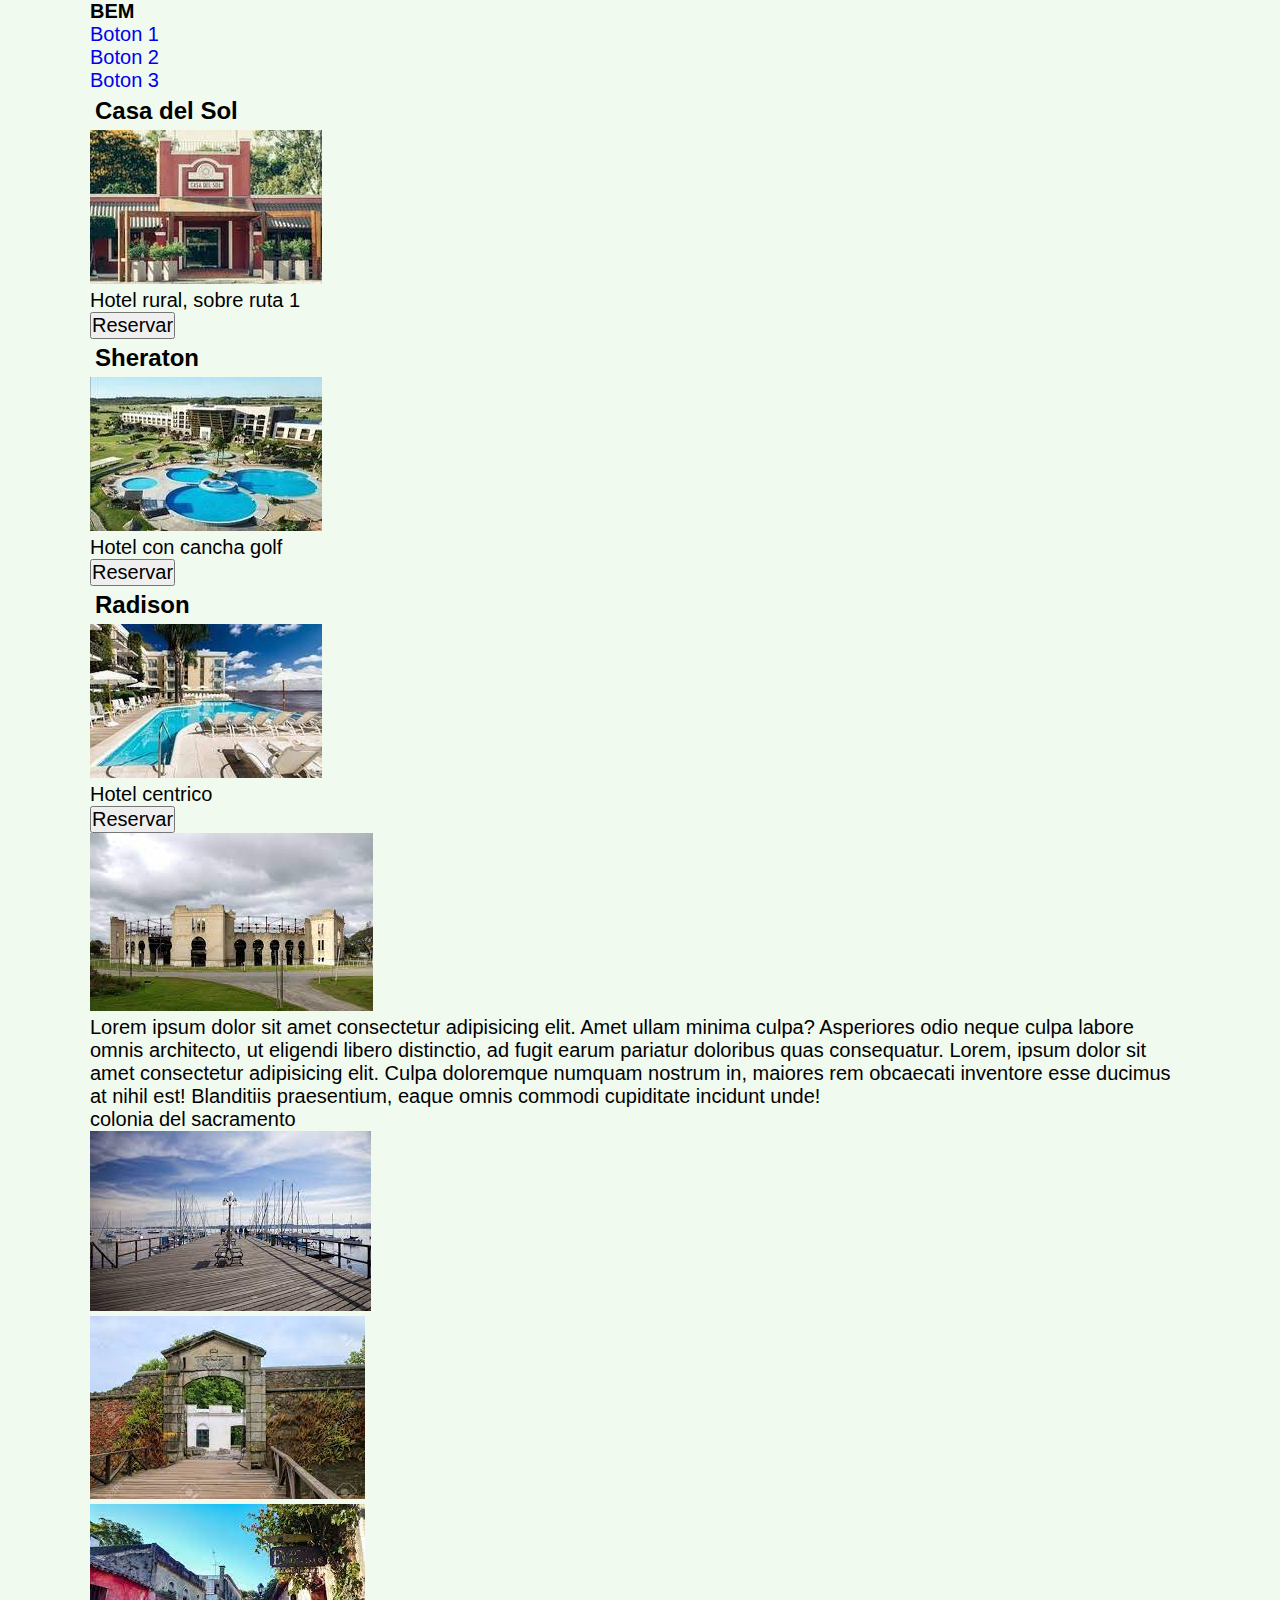
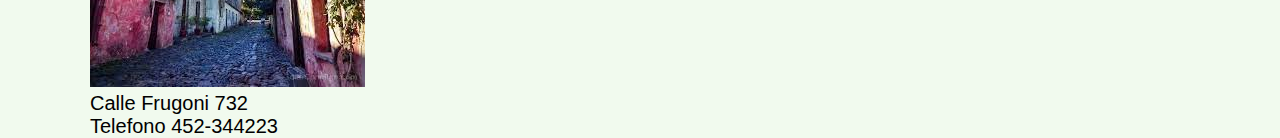
==== paginas/bem.html @ 49cefc4c "Primer commit del proyecto final" ====
<!DOCTYPE html>
<html lang="en">
<head>
    <meta charset="UTF-8">
    <meta http-equiv="X-UA-Compatible" content="IE=edge">
    <meta name="viewport" content="width=device-width, initial-scale=1.0">
    <title>Sass con Bem</title>
    <link rel="stylesheet" href="../css/estilos.css">
    <link rel="preconnect" href="https://fonts.gstatic.com">
    <link href="https://fonts.googleapis.com/css2?family=Dancing+Script:wght@700&display=swap" rel="stylesheet">
</head>
<body class="contenedor">
    <header class="header-bem">
        <h1 class="header-bem__logo">BEM</h1>
        <nav>
            <ul class="header-bem__nav">
                <li><a class="header-bem__link" href="#">Boton 1</a></li>
                <li><a class="header-bem__link" href="#">Boton 2</a></li>
                <li><a class="header-bem__link header-bem__link--celeste" href="#">Boton 3</a></li>
            </ul>
        </nav>
    </header>
    <main class="fotos-hoteles">
        <div class="fotos-hoteles__card">
            <h2>Casa del Sol</h2>
            <img src="../multimedia/casaDelSol.jpg" alt="casa-de-sol">
            <p class="fotos-hoteles__parrafo">Hotel rural, sobre ruta 1</p>
            <button>Reservar</button>
        </div>
        <div class="fotos-hoteles__card">
            <h2>Sheraton</h2>
            <img src="../multimedia/sheraton.jpg" alt="sheraton">
            <p class="fotos-hoteles__parrafo">Hotel con cancha golf</p>
            <button>Reservar</button>
        </div>
        <div class="fotos-hoteles__card">
            <h2>Radison</h2>
            <img src="../multimedia/radisson.jpg" alt="radison">
            <p class="fotos-hoteles__parrafo">Hotel centrico</p>
            <button>Reservar</button>
        </div>
    </main>
    <section class="foto-colonia">
        <img class="foto-colonia__imagen" src="../multimedia/plazaToros.jpg" alt="plaza-de-toros">
        <p class="foto-colonia__parrafo">Lorem ipsum dolor sit amet consectetur adipisicing elit. Amet ullam minima culpa? Asperiores odio neque culpa labore omnis architecto, ut eligendi libero distinctio, ad fugit earum pariatur doloribus quas consequatur. Lorem, ipsum dolor sit amet consectetur adipisicing elit. Culpa doloremque numquam nostrum in, maiores rem obcaecati inventore esse ducimus at nihil est! Blanditiis praesentium, eaque omnis commodi cupiditate incidunt unde!</p>
    </section>
    <section class="banner">
            <p class="banner__parrafo">colonia del sacramento</p>
    </section>

    <section class="banner-fotos">
        <ul class="banner-fotos__imagenes">
            <li class="banner-fotos__estilo-imagen">
                <img src="../multimedia/muelleViejo.jpg" alt="muelle-viejo">
            </li>
            <li class="banner-fotos__estilo-imagen">
                <img src="../multimedia/puertaCiudadela.jpg" alt="puerta-ciudadela">
            </li>
            <li class="banner-fotos__estilo-imagen banner-fotos__estilo-imagen--promocionada">
                <img src="../multimedia/calleSuspiro.jpg" alt="calle-suspiro">
            </li>
        </ul>
    </section>
    <footer class="footer-bem">
        <ul class="footer-bem__datos">
            <li class="footer-bem__texto">Calle Frugoni 732</li>
            <li class="footer-bem__texto">Telefono 452-344223</li>
        </ul>
    </footer>
</body>
</html>
---- css/estilos.css ----
@charset "UTF-8";
* {
  margin: 0px;
  padding: 0px;
  -webkit-box-sizing: border-box;
          box-sizing: border-box;
  font-family: Arial, Helvetica, sans-serif;
  font-size: 20px;
}

li {
  list-style: none;
}

a {
  text-decoration: none;
}

body {
  height: 100vh;
  background-color: #f1faee;
  position: relative;
}

.body-index {
  background-image: url(../multimedia/coloniaFaro.jpg);
}

.contenedor {
  max-width: 1100px;
  margin: 0 auto;
}

h2 {
  font-size: 24px;
  font-weight: bold;
  margin: 5px;
}

h3 {
  font-size: 20px;
  font-family: Arial, Helvetica, sans-serif;
  font-weight: bold;
}

.cajasSitios {
  width: 90%;
  background-color: rgba(132, 169, 140, 0.3);
  display: -webkit-box;
  display: -ms-flexbox;
  display: flex;
  -webkit-box-orient: vertical;
  -webkit-box-direction: normal;
      -ms-flex-direction: column;
          flex-direction: column;
  -webkit-box-pack: start;
      -ms-flex-pack: start;
          justify-content: flex-start;
  -webkit-box-align: center;
      -ms-flex-align: center;
          align-items: center;
  -webkit-box-shadow: 0px 0px 15px 0px rgba(0, 0, 0, 0.3);
          box-shadow: 0px 0px 15px 0px rgba(0, 0, 0, 0.3);
  padding: 5px;
  border-radius: 8px;
  margin: 10px;
  -webkit-transition: all .2s;
  transition: all .2s;
}

.cajasSitios img {
  width: 100%;
  height: auto;
}

.cajasSitios h3 {
  width: 100%;
  color: #f1faee;
  background-color: #457b9d;
  padding: 3px;
  margin-bottom: 0;
  border-top-left-radius: 5px;
  border-top-right-radius: 5px;
}

.cajasSitios:hover {
  -webkit-box-shadow: 1px 1px 10px 1px rgba(69, 123, 157, 0.8);
          box-shadow: 1px 1px 10px 1px rgba(69, 123, 157, 0.8);
  -webkit-transform: translateY(-3px);
          transform: translateY(-3px);
}

.grillaCajasSitios {
  display: -ms-grid;
  display: grid;
  -ms-grid-columns: 1fr 1fr 1fr;
      grid-template-columns: 1fr 1fr 1fr;
  /* ajustar menos columnas en mquery*/
  justify-items: center;
}

@media (max-width: 1000px) and (min-width: 671px) {
  .grillaCajasSitios {
    -ms-grid-columns: 1fr 1fr;
        grid-template-columns: 1fr 1fr;
  }
}

@media (max-width: 670px) {
  .grillaCajasSitios {
    -ms-grid-columns: 1fr;
        grid-template-columns: 1fr;
  }
}

.contenedor-carrusel {
  width: 90%;
  margin: 10px auto;
}

@media (max-width: 670px) {
  .contenedor-carrusel {
    margin: 0 auto;
    width: 98%;
  }
}

.carrusel-fondo {
  padding: 5px;
  background-color: rgba(241, 250, 238, 0.8);
  border-radius: 50px;
  margin: 0 auto;
}

.carrusel-fondo .carrusel-fondo__etiqueta {
  color: #457b9d;
  font-family: Arial, Helvetica, sans-serif;
  font-weight: bold;
}

@media (max-width: 750px) {
  .carrusel-fondo .carrusel-fondo__etiqueta {
    font-size: 18px;
  }
}

.carrusel-fondo .carrusel-fondo__parrafo {
  color: #457b9d;
  font-family: Arial, Helvetica, sans-serif;
  font-weight: bold;
}

@media (max-width: 750px) {
  .carrusel-fondo .carrusel-fondo__parrafo {
    font-size: 16px;
  }
}

.margen-arriba {
  margin-top: 50px;
}

ul {
  margin: 0;
  padding: 0;
}

.header-bgc {
  background-color: #457b9d;
}

.menu-desplegar, .menu-cerrar {
  color: #f1faee;
  display: none;
}

.header-flex {
  display: -webkit-box;
  display: -ms-flexbox;
  display: flex;
  -webkit-box-pack: justify;
      -ms-flex-pack: justify;
          justify-content: space-between;
  -webkit-box-align: center;
      -ms-flex-align: center;
          align-items: center;
  padding: 5px;
  position: relative;
}

.header-flex .header-flex__logo {
  font-family: 'Dancing Script', cursive;
  font-size: 24px;
  color: #f1faee;
}

.header-flex .header-flex__logo:hover {
  color: yellow;
  text-shadow: 1px 1px 10px yellow;
}

.header-flex .header-flex__nav-ul {
  display: -webkit-box;
  display: -ms-flexbox;
  display: flex;
  background-color: #457b9d;
}

.header-flex .header-flex__nav-ul .header-flex__link {
  font-family: Arial, Helvetica, sans-serif;
  font-size: 16px;
  font-weight: bold;
  padding: 0 4px;
  height: 100%;
  color: #f1faee;
}

.header-flex .header-flex__nav-ul .header-flex__link:hover {
  border-radius: 8px;
  color: yellow;
}

@media (min-width: 801px) {
  .header-flex .header-flex__nav-ul .header-flex__link:hover {
    text-shadow: 1px 1px 10px yellow;
  }
}

@media (max-width: 800px) {
  .menu-desplegar, .menu-cerrar {
    display: block;
  }
  .barraNav {
    position: absolute;
    top: -500%;
  }
  .barraNav .header-flex__nav-ul {
    -webkit-box-orient: vertical;
    -webkit-box-direction: normal;
        -ms-flex-direction: column;
            flex-direction: column;
    -webkit-box-align: center;
        -ms-flex-align: center;
            align-items: center;
    width: 100%;
  }
  .barraNav:target {
    top: 0;
    margin: 0;
    width: 99%;
    -webkit-transition: top 0.5s ease-in;
    transition: top 0.5s ease-in;
  }
}

.body-index {
  height: 100%;
  width: 100%;
  background-image: url(../multimedia/coloniaSmartphone2.jpg);
  background-repeat: no-repeat;
  background-size: cover;
}

.claseMain {
  height: auto;
  display: -webkit-box;
  display: -ms-flexbox;
  display: flex;
  -webkit-box-orient: horizontal;
  -webkit-box-direction: normal;
      -ms-flex-direction: row;
          flex-direction: row;
  height: 70%;
  -webkit-box-align: end;
      -ms-flex-align: end;
          align-items: flex-end;
  -webkit-box-pack: end;
      -ms-flex-pack: end;
          justify-content: flex-end;
}

.claseMain .claseMain__p {
  width: 60%;
  margin: 30px;
  background-color: rgba(31, 33, 36, 0.5);
  padding: 20px;
  color: #dad6d8;
  font-size: 32px;
  border-radius: 10px;
}

@media (max-width: 650px) {
  .claseMain .claseMain__p {
    font-size: 26px;
  }
}

.claseMain .claseMain__p .claseMain__strong {
  color: #dad6d8;
  font-size: 32px;
}

@media (min-width: 650px) {
  .body-index {
    background-image: url(../multimedia/coloniaFaro.jpg);
  }
}

.grilla-playas {
  width: 100%;
  display: -webkit-box;
  display: -ms-flexbox;
  display: flex;
  -webkit-box-orient: horizontal;
  -webkit-box-direction: normal;
      -ms-flex-direction: row;
          flex-direction: row;
  -ms-flex-wrap: wrap;
      flex-wrap: wrap;
  -webkit-box-pack: justify;
      -ms-flex-pack: justify;
          justify-content: space-between;
}

.grilla-playas article {
  background-color: rgba(132, 169, 140, 0.3);
  width: 45%;
  min-width: 470px;
  max-height: 300px;
  margin: 20px;
  padding: 5px;
  -webkit-box-shadow: 0px 0px 15px 0px rgba(0, 0, 0, 0.3);
          box-shadow: 0px 0px 15px 0px rgba(0, 0, 0, 0.3);
  border-radius: 8px;
}

.grilla-playas article div {
  display: -webkit-box;
  display: -ms-flexbox;
  display: flex;
  -webkit-box-orient: horizontal;
  -webkit-box-direction: normal;
      -ms-flex-flow: row nowrap;
          flex-flow: row nowrap;
}

.grilla-playas article p {
  text-align: justify;
  margin: 5px;
}

.grilla-playas h3 {
  width: 100%;
  color: #f1faee;
  background-color: #457b9d;
  padding: 3px;
  margin-bottom: 0;
  border-top-left-radius: 5px;
  border-top-right-radius: 5px;
}

.piePagina {
  width: 100%;
  background-color: #354f52;
  opacity: 0.8;
  display: -webkit-box;
  display: -ms-flexbox;
  display: flex;
  -webkit-box-orient: horizontal;
  -webkit-box-direction: normal;
      -ms-flex-direction: row;
          flex-direction: row;
  -ms-flex-pack: distribute;
      justify-content: space-around;
  -webkit-box-align: end;
      -ms-flex-align: end;
          align-items: flex-end;
}

.piePagina div {
  font-size: 12px;
  /* Tamaño para smartphone, aumentar en mquery*/
  color: #a1a0a0;
  padding: 1px;
}

@media (max-width: 450px) {
  .piePagina div {
    font-size: 8px;
    text-transform: uppercase;
  }
}

.piePagina--absoluta {
  position: absolute;
  bottom: 0px;
}

.cajaPrueba {
  width: 220px;
  height: auto;
  border: 1px solid;
}

.cajaPrueba .boxImagen {
  position: relative;
  width: 220px;
  height: 180px;
  overflow: hidden;
}

.cajaPrueba .boxImagen .imagen1 {
  position: absolute;
  top: 0;
  overflow: hidden;
}

.cajaPrueba .boxImagen .imagen2 {
  position: absolute;
  top: 0;
  opacity: 0;
  overflow: hidden;
  -webkit-transition: all 1s;
  transition: all 1s;
}

.cajaPrueba .boxImagen:hover .imagen2 {
  opacity: 1;
}

.boxTresFotos {
  display: -webkit-box;
  display: -ms-flexbox;
  display: flex;
  width: 900px;
  height: 50vh;
  -webkit-box-pack: justify;
      -ms-flex-pack: justify;
          justify-content: space-between;
  background-color: black;
}

.boxTresFotos .imagen1 {
  width: 33%;
  overflow: hidden;
  -webkit-transition: all .3s;
  transition: all .3s;
}

.boxTresFotos .imagen1:hover {
  width: 100%;
}

.boxTresFotos .imagen2 {
  width: 33%;
  overflow: hidden;
  -webkit-transition: all .3s;
  transition: all .3s;
}

.boxTresFotos .imagen2:hover {
  width: 100%;
}

.boxTresFotos .imagen3 {
  width: 33%;
  overflow: hidden;
  -webkit-transition: all .3s;
  transition: all .3s;
}

.boxTresFotos .imagen3:hover {
  width: 100%;
}

.miCarrusel {
  width: 70%;
  height: 60vh;
  -webkit-animation-name: carrusel;
          animation-name: carrusel;
  -webkit-animation-iteration-count: infinite;
          animation-iteration-count: infinite;
  -webkit-animation-timing-function: ease-in-out;
          animation-timing-function: ease-in-out;
  -webkit-animation-duration: 6s;
          animation-duration: 6s;
  background-size: cover;
}

@-webkit-keyframes carrusel {
  0% {
    background-image: url(../multimedia/foto1.jpg);
  }
  33% {
    background-image: url(../multimedia/foto2.jpg);
  }
  66% {
    background-image: url(../multimedia/foto3.jpg);
  }
}

@keyframes carrusel {
  0% {
    background-image: url(../multimedia/foto1.jpg);
  }
  33% {
    background-image: url(../multimedia/foto2.jpg);
  }
  66% {
    background-image: url(../multimedia/foto3.jpg);
  }
}

/* Colores
    Azul oscuro 2f3e46  47, 62, 70
                354f52  53, 79, 82
                52796f  82, 121, 111
                84a98c  132, 169, 140
                cad2c5  202, 210, 197
*/
/* PAGINA DE HOTELES Y GASTRONOMIA*/
.cajas-cartas {
  width: 30%;
  margin: 10px auto 0 10px;
  background-color: rgba(132, 169, 140, 0.3);
  display: -webkit-box;
  display: -ms-flexbox;
  display: flex;
  -webkit-box-orient: vertical;
  -webkit-box-direction: normal;
      -ms-flex-direction: column;
          flex-direction: column;
  padding: 5px;
  /* border: 2px solid #354f52; */
  border-radius: 8px;
  -webkit-box-shadow: 0px 0px 15px 0px rgba(0, 0, 0, 0.3);
          box-shadow: 0px 0px 15px 0px rgba(0, 0, 0, 0.3);
}

@media (max-width: 950px) {
  .cajas-cartas {
    width: 45%;
  }
}

@media (max-width: 590px) {
  .cajas-cartas {
    width: 98%;
  }
}

.cajas-cartas img {
  width: 100%;
  height: auto;
  -ms-grid-column-align: center;
      justify-self: center;
  border-bottom-left-radius: 5px;
  border-bottom-right-radius: 5px;
}

.cajas-cartas p {
  width: 100%;
}

.cajas-cartas h3 {
  width: 100%;
  color: #f1faee;
  background-color: #457b9d;
  padding: 3px;
  margin-bottom: 0;
  border-top-left-radius: 5px;
  border-top-right-radius: 5px;
}

.marginVinieta {
  margin-left: 20px;
}

.grilla-cartas {
  display: -webkit-box;
  display: -ms-flexbox;
  display: flex;
  -webkit-box-orient: horizontal;
  -webkit-box-direction: normal;
      -ms-flex-flow: row wrap;
          flex-flow: row wrap;
  width: 100%;
  -webkit-box-pack: initial;
      -ms-flex-pack: initial;
          justify-content: initial;
  -webkit-box-align: stretch;
      -ms-flex-align: stretch;
          align-items: stretch;
}

/* CIUDAD */
.contenedor-parrafo {
  width: 560px;
}

.margen-izq {
  margin-left: 10px;
}

/* PLAYAS */
/* CONTACTO */
.labelLarga {
  display: inline;
}

form {
  display: -webkit-box;
  display: -ms-flexbox;
  display: flex;
  -webkit-box-orient: vertical;
  -webkit-box-direction: normal;
      -ms-flex-direction: column;
          flex-direction: column;
  margin: 15px auto;
  padding: 10px;
  border: 2px solid #354f52;
  border-radius: 8px;
  width: 320px;
}

form label {
  display: inline-block;
  width: 85px;
}

form textarea {
  width: 285px;
  resize: none;
}

form * {
  font-size: 16px;
}

.posicion-absoluta {
  position: absolute;
  bottom: 0px;
  width: 100%;
}

/* media querys */
/*# sourceMappingURL=estilos.css.map */
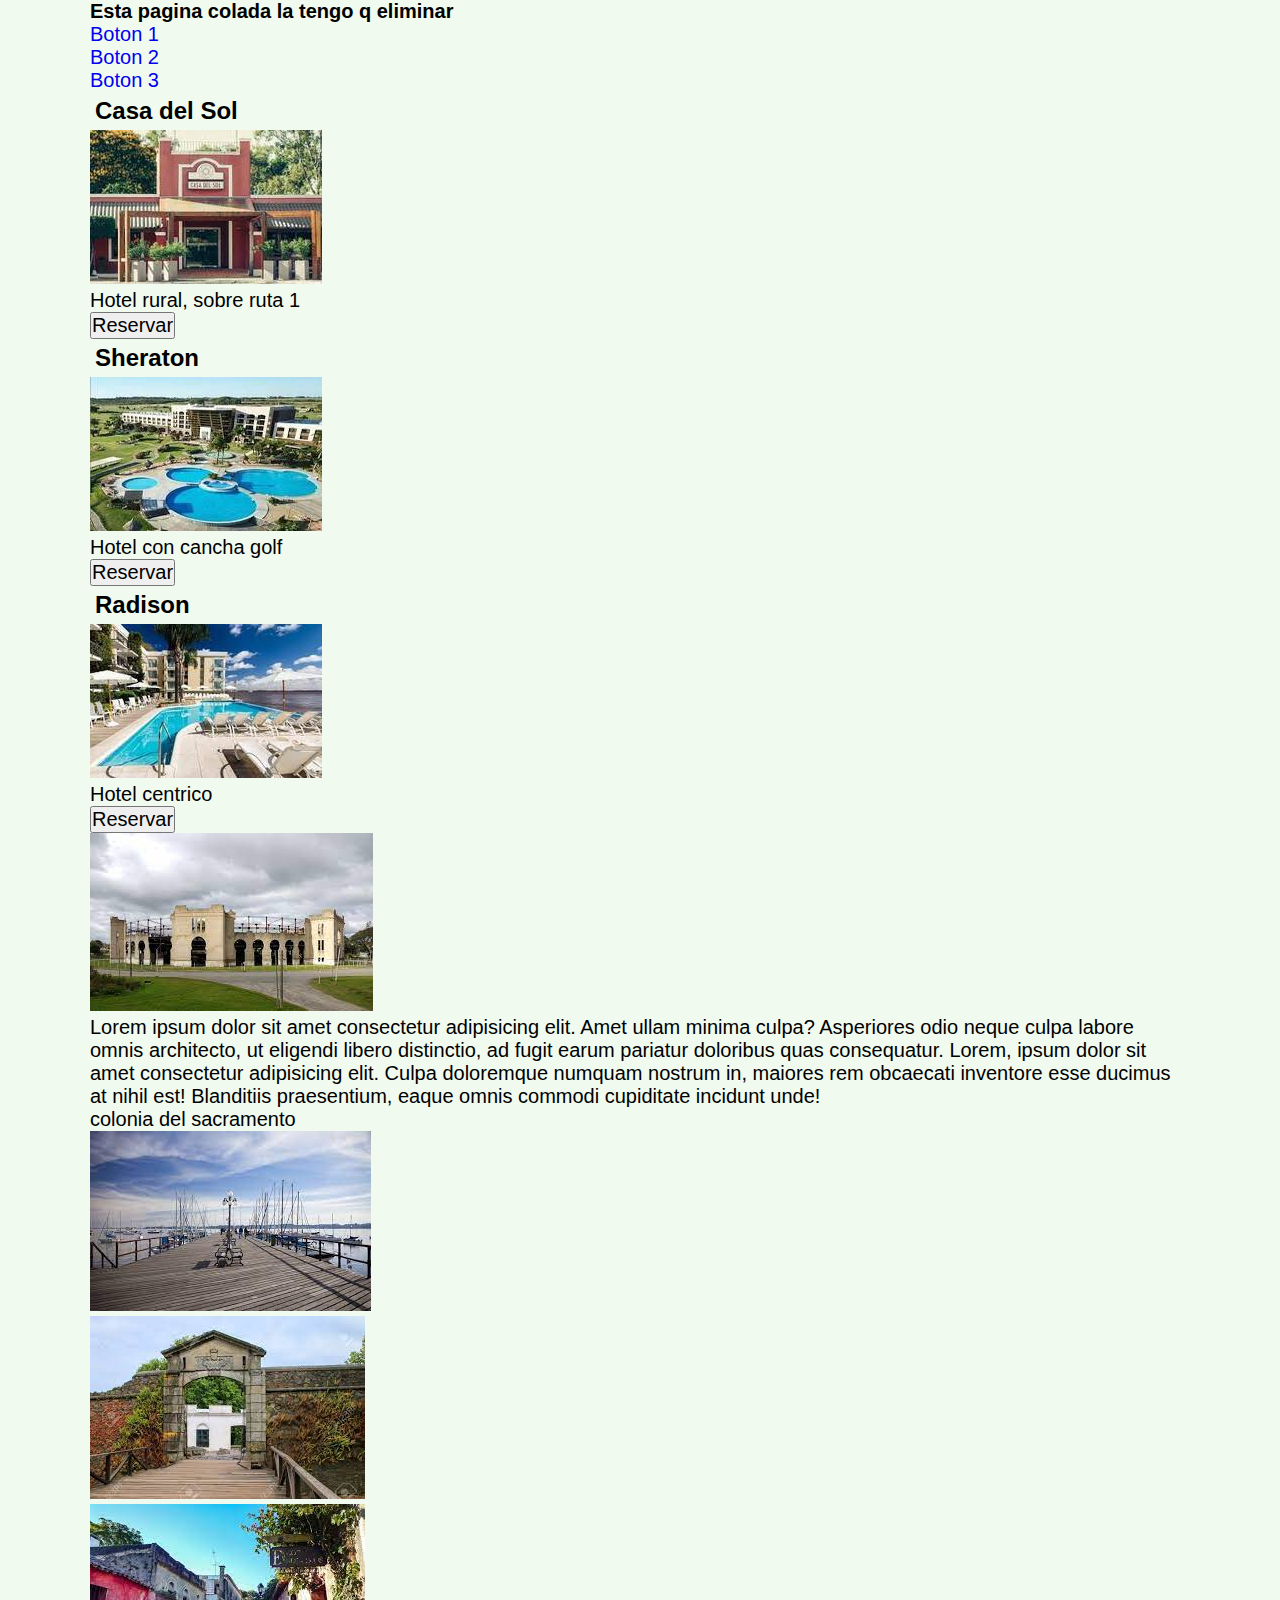
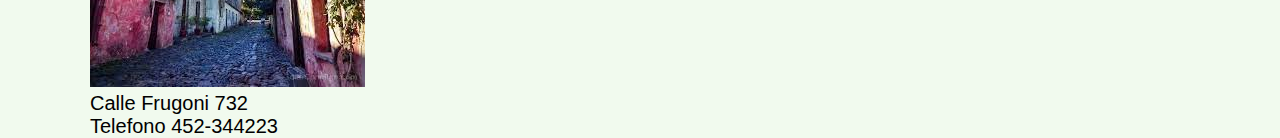
==== commit f4c406e6: "Update bem.html" ====
--- a/paginas/bem.html
+++ b/paginas/bem.html
@@ -11,7 +11,7 @@
 </head>
 <body class="contenedor">
     <header class="header-bem">
-        <h1 class="header-bem__logo">BEM</h1>
+        <h1 class="header-bem__logo">Esta pagina colada la tengo q eliminar</h1>
         <nav>
             <ul class="header-bem__nav">
                 <li><a class="header-bem__link" href="#">Boton 1</a></li>
@@ -68,4 +68,4 @@
         </ul>
     </footer>
 </body>
-</html>+</html>
